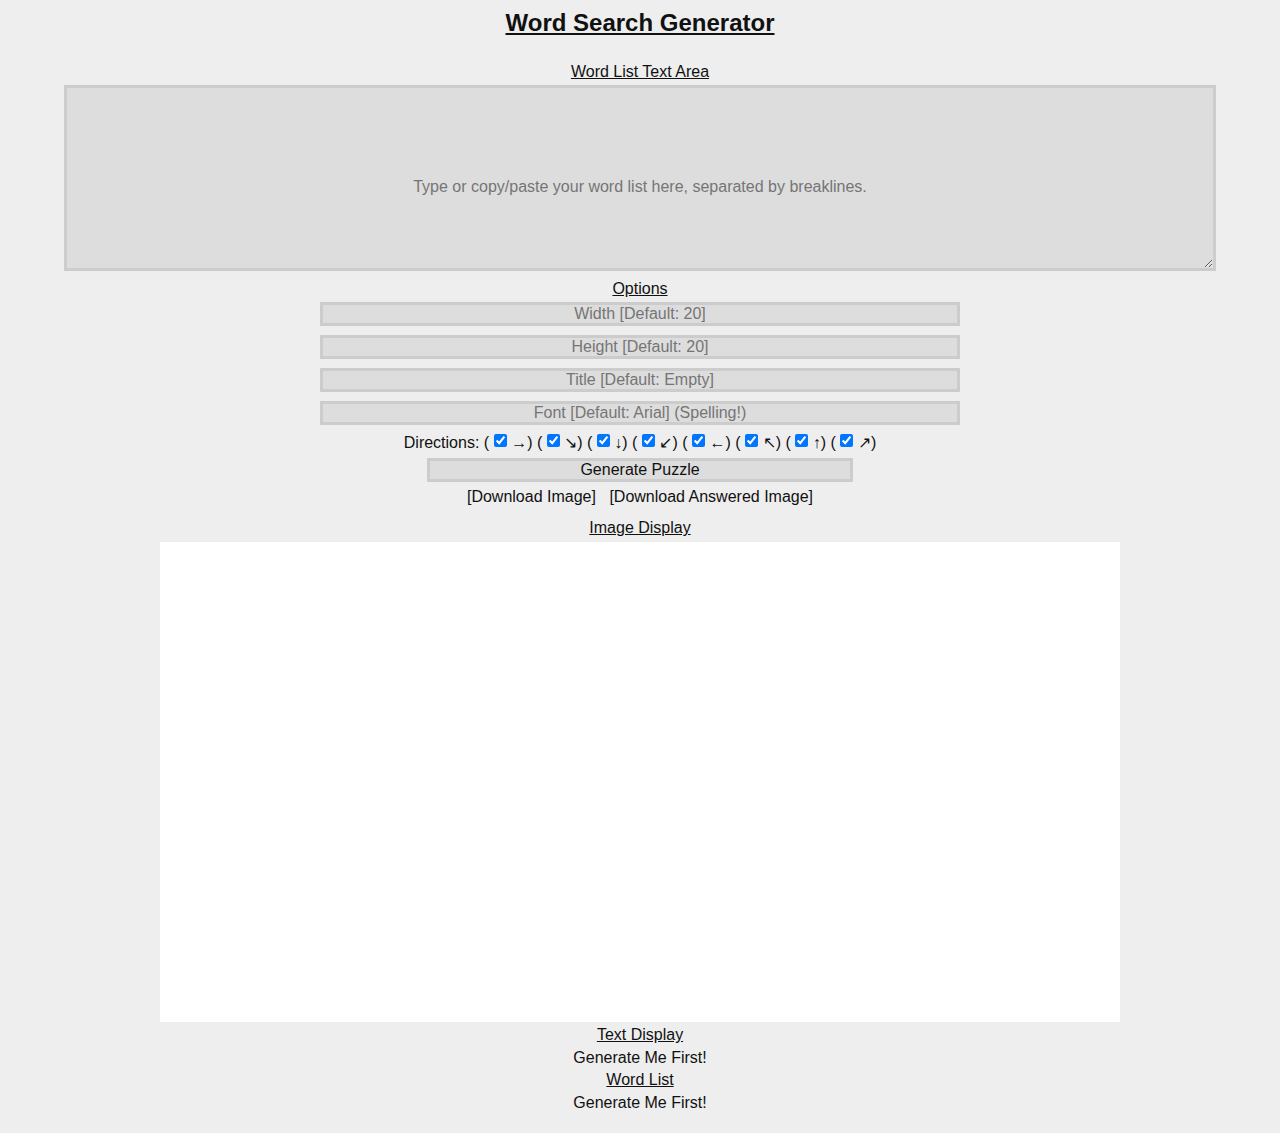
==== one-file/Word-Search-Generator.html @ 96498107 "Finished basic joining, no minimalisation." ====
<!DOCTYPE html>
<html lang="en" dir="ltr">
	<head>
		<meta http-equiv="Content-Type" content="text/html" charset="utf-8">
		<title>Word Search Generator</title>
		<meta name=viewport content="width=device-width, initial-scale=1">
		<style media="screen">
* {
	margin: 0.5vh;
	padding: 0;
	box-sizing: border-box;
	background-color: #eee;
	color: #111;
	font-size: 1em;
	font-family: Arial, sans-serif;
	text-align: center;
}

#title {
	font-size: 1.5em;
	text-align: center;
}

#wrapper {
	margin: 1vw;
	display: flex;
	flex-direction: column;
	justify-content: center;
	align-items: stretch;
}

#wrapper div {
	margin: 1vw;
}

#wrapper div button {
	margin: 0.5vw;
}

h1 {
	font-weight: bold;
	text-decoration: underline;
}

h2 {
	margin: 0;
	font-weight: normal;
	text-decoration: underline;
}

textarea {
	border: solid 0.25vw #ccc;
	background-color: #ddd;
	width: 90vw;
}

input {
	width: 50vw;
	border: solid 0.25vw #ccc;
	background-color: #ddd;
}

.checkbox {
	width: auto;
}

#generatePuzzle {
	width: 33.333vw;
}

button {
width: 25vw;
	border: solid 0.25vw #ccc;
	background-color: #ddd;
}

canvas {
	background-color: #fff;
	align-self: center;
	width: 75vw;
	float: right;
}

a {
	text-decoration: none;
}

a:hover {
	text-decoration: underline overline;
}

a:focus {
	text-decoration: underline overline;
}

a:active {
	text-decoration: underline overline;
}
		</style>
	</head>
	<body>
		<h1 id="title">Word Search Generator</h1>
		<div id="wrapper">
			<div>
				<h2>Word List Text Area</h2>
			<textarea id="wordList" rows="10" cols="100" placeholder="




Type or copy/paste your word list here, separated by breaklines."></textarea>
			<h2>Options</h2>
			<input type="text" id="setWidth" placeholder="Width [Default: 20]">
			<input type="text" id="setHeight" placeholder="Height [Default: 20]">
			<input type="text" id="puzzleTitle" placeholder="Title [Default: Empty]">
			<input type="text" id="puzzleFont" placeholder="Font [Default: Arial] (Spelling!)"><br>
			Directions: (<input type="checkbox" id="eCheck" class="checkbox" checked="true">→) (<input type="checkbox" id="seCheck" class="checkbox" checked="true">↘) (<input type="checkbox" id="sCheck" class="checkbox" checked="true">↓) (<input type="checkbox" id="swCheck" class="checkbox" checked="true">↙) (<input type="checkbox" id="wCheck" class="checkbox" checked="true">←) (<input type="checkbox" id="nwCheck" class="checkbox" checked="true">↖) (<input type="checkbox" id="nCheck" class="checkbox" checked="true">↑) (<input type="checkbox" id="neCheck" class="checkbox" checked="true">↗)<br>
			<button type="button" id="generatePuzzle" onclick="generatePuzzle();">Generate Puzzle</button><br>
			<a href="" download="Puzzle.png" class="download" id="imageDownload">[Download Image]</a>
			<a href="" download="AnsweredPuzzle.png" class="download" id="answeredImageDownload">[Download Answered Image]</a><br>
		</div>
			<h2>Image Display</h2>
			<canvas id="canvas">Your browser doesn't support the canvas tag, please update to a newer browser.</canvas>
			<h2>Text Display</h2>
			<pre id="textDisplay">Generate Me First!</pre>
			<h2>Word List</h2>
			<pre id="wordListDisplay">Generate Me First!</pre>
		</div>
<script type="text/javascript">
/* Main Webapp Script (JavaScript) */
// Set Word list
var wordList = [];
function setWordList() {
	let wordListUncut = document.getElementById("wordList").value.toUpperCase().replace(/[^A-Z\n]/g, "");
	wordList = wordListUncut.split("\n").filter(el => {return el != "";});
}
// Set Puzzle Width & Height
var puzzleWidth = 20;
var puzzleHeight = 20;
function setSize() {
	let value = parseInt(document.getElementById("setWidth").value);
	if (value > 0) {
		puzzleWidth = value;
	} else {
		puzzleWidth = 20;
	}
	value = parseInt(document.getElementById("setHeight").value);
	if (value > 0) {
		puzzleHeight = value;
	} else {
		puzzleHeight = 20;
	}
	//console.log("Set Puzzle Width: '" + puzzleWidth + "'");
	//console.log("Set Puzzle Height: '" + puzzleHeight + "'");
}
// Set Puzzle Title
var puzzleTitle = "";
function setTitle() {
	puzzleTitle = document.getElementById("puzzleTitle").value;
	//console.log("Set Puzzle Title: '" + puzzleTitle + "'");
}
// Puzzle Generation Algorithm
var puzzleTable = [];
var answerLines = [];
function generatePuzzle() {
	// Run All Set Commands
	setWordList();
	setSize();
	setTitle();
	answerLines = [];
	// Create Array With Coordinates and Letter Fills
	puzzleTable = [];
	for (var y = 0; y < puzzleHeight; y++) {
		for (var x = 0; x < puzzleWidth; x++) {
			puzzleTable.push({x: x, y: y, l: ""});
		}
	}
	console.log("Starting Table:");
	console.log(puzzleTable);
	console.log(wordList);
	// For Each Word, Search and Test
	for (var wordItemNum = 0; wordItemNum < wordList.length; wordItemNum++) {
		word = wordList[wordItemNum];
		console.log("'" + word + "' 	Length: " + word.length);
		// While Loop To Check Coordinates and Directions Until Found
		var found = false;
		while (!found) {
			originTableItem = puzzleTable[Math.floor(Math.random() * puzzleTable.length)]; // Random Array Item For Coordinates
			originX = originTableItem.x;
			originY = originTableItem.y;
			console.log("Word: " + word + "  OriginXY: " + originX + ":" + originY);
			// Get Direction
			var directions = [];
			if (originY > word.length) {
				if (document.getElementById("nCheck").checked) {
				directions.push("N");
				}
			}
			if (originX > word.length) {
				if (document.getElementById("wCheck").checked) {
				directions.push("W");
				}
			}
			if (originY + word.length <= puzzleHeight) {
				if (document.getElementById("sCheck").checked) {
				directions.push("S");
				}
			}
			if (originX + word.length <= puzzleWidth) {
				if (document.getElementById("eCheck").checked) {
				directions.push("E");
				}
			}
			if ((originY > word.length) && (originX > word.length)) {
				if (document.getElementById("nwCheck").checked) {
				directions.push("NW");
				}
			}
			if ((originY > word.length) && (originX + word.length <= puzzleWidth)) {
				if (document.getElementById("neCheck").checked) {
				directions.push("NE");
				}
			}
			if ((originY + word.length <= puzzleWidth) && (originX > word.length)) {
				if (document.getElementById("swCheck").checked) {
				directions.push("SW");
				}
			}
			if ((originY + word.length <= puzzleWidth) && (originX + word.length <= puzzleWidth)) {
				if (document.getElementById("seCheck").checked) {
				directions.push("SE");
				}
			}
			console.log(directions);
			if (directions.length == 0) {
				continue;
			}
			var direction = directions[Math.floor(Math.random() * directions.length)];
			var goX = 0;
			var goY = 0;
			if (direction == "N") {
				goY = -1;
			}
			if (direction == "W") {
				goX = 1;
			}
			if (direction == "S") {
				goY = 1;
			}
			if (direction == "E") {
				goY = -1;
			}
			if (direction == "NW") {
				goX = 1;
				goY = -1;
			}
			if (direction == "NE") {
				goX = -1;
				goY = -1;
			}
			if (direction == "SW") {
				goX = 1;
				goY = 1;
			}
			if (direction == "SE") {
				goX = -1;
				goY = 1;
			}
			//console.log("goX: " + goX + "  goY: " + goY + "   Dir: " + direction + "  Dirs: " + directions);
			// Test Each Letter's Validity
			var isOkay = true; // If True, All Letters Succeeded
			var letters = word.split("");
			for (var letterItemNum = 0; letterItemNum < letters.length; letterItemNum++) {
				var letter = letters[letterItemNum];
				var letterX = (goX * letterItemNum) + originX;
				var letterY = (goY * letterItemNum) + originY;
				//console.log("Testing Letter: " + letter + "  XY: " + letterX + ":" + letterY);
				if (letterX < 1 || letterX > puzzleWidth - 1 || letterY < 1 || letterY > puzzleHeight - 1) {
					isOkay = false;
				} else {
					for (var originTableItemNum = 0; originTableItemNum < puzzleTable.length; originTableItemNum++) {
						if (puzzleTable[originTableItemNum].x == letterX && puzzleTable[originTableItemNum].y == letterY) {
							// Continue Here
							if ((puzzleTable[originTableItemNum].l == "") || (puzzleTable[originTableItemNum].l == letter)) {
								// It Is Valid & Nothing Should Happen
							} else {
								isOkay = false; // It Is Not Valid & It Should Not Continue
							}
						}
					}
				}
			}
			console.log("Is Okay?: " + isOkay);
			// If They Are All Valid, 'isOkay' Is True & All Fills Be Set
			if (isOkay) {
				for (var letterItemNum = 0; letterItemNum < letters.length; letterItemNum++) {
					var letter = letters[letterItemNum];
					var letterX = (goX * letterItemNum) + originX;
					var letterY = (goY * letterItemNum) + originY;
					for (var originTableItemNum = 0; originTableItemNum < puzzleTable.length; originTableItemNum++) {
						if (puzzleTable[originTableItemNum].x == letterX && puzzleTable[originTableItemNum].y == letterY) {
							// Actually Set The Letter
							puzzleTable[originTableItemNum].l = letter;
						}
					}
				}
				// Add Answer Line
				answerLines.push({sX: originX, sY: originY, eX: letterX, eY: letterY});
				found = true;
			}
		}
	}
	console.log("Ending Table:");
	console.log(puzzleTable);
	function fillEmptyLetters() {
		for (var i = 0; i < puzzleTable.length; i++) {
			if (puzzleTable[i].l == "") {
				let alphabet = ["A", "B", "C", "D", "E", "F", "G", "H", "I", "J", "K", "L", "M", "N", "O", "P", "Q", "R", "S", "T", "U", "V", "W", "X", "W", "Z"];
				puzzleTable[i].l = alphabet[Math.floor(Math.random() * alphabet.length)]
			}
		}
	}
	fillEmptyLetters();
	wordListDisplay();
	textDisplay();
	printCanvas();
}
// Show Puzzle Table Array As Text
function textDisplay() {
	var html = "";
	var lastY = 0;
	for (var i = 0; i < puzzleTable.length; i++) {
		if (lastY != puzzleTable[i].y) {
			html += "<br>"
		}
		html += puzzleTable[i].l + " "; // Just Have " " Since Spaces Look Nicer
		lastY = puzzleTable[i].y;
	}
	html += "<br>";
	document.getElementById("textDisplay").innerHTML = html;
	document.getElementById("textDisplay").style.fontFamily = "monospace";
}
// Show On Canvas & Get Output Downloads
function printCanvas() {
	var c = document.getElementById("canvas");
	var ctx = c.getContext("2d");
	c.width = puzzleWidth * 50;
	c.height = puzzleHeight * 50 + 75;
	// Puzzle Text
	ctx.clearRect(0, 0, c.width, c.height);
	ctx.textAlign = "center";
	ctx.fillStyle = "#000";
	if (document.getElementById("puzzleFont").value != "") {
		ctx.font = "25px " + document.getElementById("puzzleFont").value;
	} else {
		ctx.font = "25px Arial"
	}
	for (var originTableItemNum = 0; originTableItemNum < puzzleTable.length; originTableItemNum++) {
		var letterObject = puzzleTable[originTableItemNum];
		ctx.fillText(letterObject.l, 50 * letterObject.x + 25, 50 * letterObject.y + 100);
	}
	if (document.getElementById("puzzleFont").value != "") {
		ctx.font = "40px " + document.getElementById("puzzleFont").value;
	} else {
		ctx.font = "40px Arial"
	}
	ctx.fillText(puzzleTitle, c.width / 2, 50);
		// To Image Data URL
	var imagePng = c.toDataURL('image/png');
	document.getElementById("imageDownload").href = imagePng.replace(/^data:image\/[^;]/, 'data:application/octet-stream');
	// Answered Top Section
	ctx.fillStyle = "rgb(255, 127, 126)";
	ctx.strokeStyle = "rgb(255, 127, 126)";
	ctx.lineWidth = 30;
	for (var i = 0; i < answerLines.length; i++) {
		var line = answerLines[i];
		ctx.fillStyle = "rgb(255, 127, 126)";
		ctx.strokeStyle = "rgb(255, 127, 126)";
		ctx.lineWidth = 30;
		ctx.beginPath();
		ctx.moveTo(50 * line.sX + 25, 50 * line.sY + 92.96875);
		ctx.lineTo(50 * line.eX + 25, 50 * line.eY + 92.96875);
		ctx.stroke();
		ctx.closePath();
		ctx.beginPath();
		ctx.arc(50 * line.sX + 25, 50 * line.sY + 92.96875, 15, 0, 2 * Math.PI);
		ctx.fill();
		ctx.closePath();
		ctx.beginPath();
		ctx.arc(50 * line.eX + 25, 50 * line.eY + 92.96875, 15, 0, 2 * Math.PI);
		ctx.fill();
		ctx.closePath();
	}
		// Text Part Again
	ctx.textAlign = "center";
	ctx.fillStyle = "#000";
	if (document.getElementById("puzzleFont").value != "") {
		ctx.font = "25px " + document.getElementById("puzzleFont").value;
	} else {
		ctx.font = "25px Arial"
	}
	for (var originTableItemNum = 0; originTableItemNum < puzzleTable.length; originTableItemNum++) {
		var letterObject = puzzleTable[originTableItemNum];
		ctx.fillText(letterObject.l, 50 * letterObject.x + 25, 50 * letterObject.y + 100);
	}
	if (document.getElementById("puzzleFont").value != "") {
		ctx.font = "40px " + document.getElementById("puzzleFont").value;
	} else {
		ctx.font = "40px Arial"
	}
	ctx.fillText(puzzleTitle, c.width / 2, 50);
		// To Image Data URL
	var answeredImagePng = c.toDataURL('image/png');
	document.getElementById("answeredImageDownload").href = answeredImagePng.replace(/^data:image\/[^;]/, 'data:application/octet-stream');
}
// Display List Of Words
function wordListDisplay() {
	var html = "";
	orderedWordList = JSON.parse(JSON.stringify(wordList));
	orderedWordList.sort();
	for (var i = 0; i < orderedWordList.length; i++) {
		html += orderedWordList[i] + "<br>";
	}
	document.getElementById("wordListDisplay").innerHTML = html;
}
</script>
	</body>
</html>
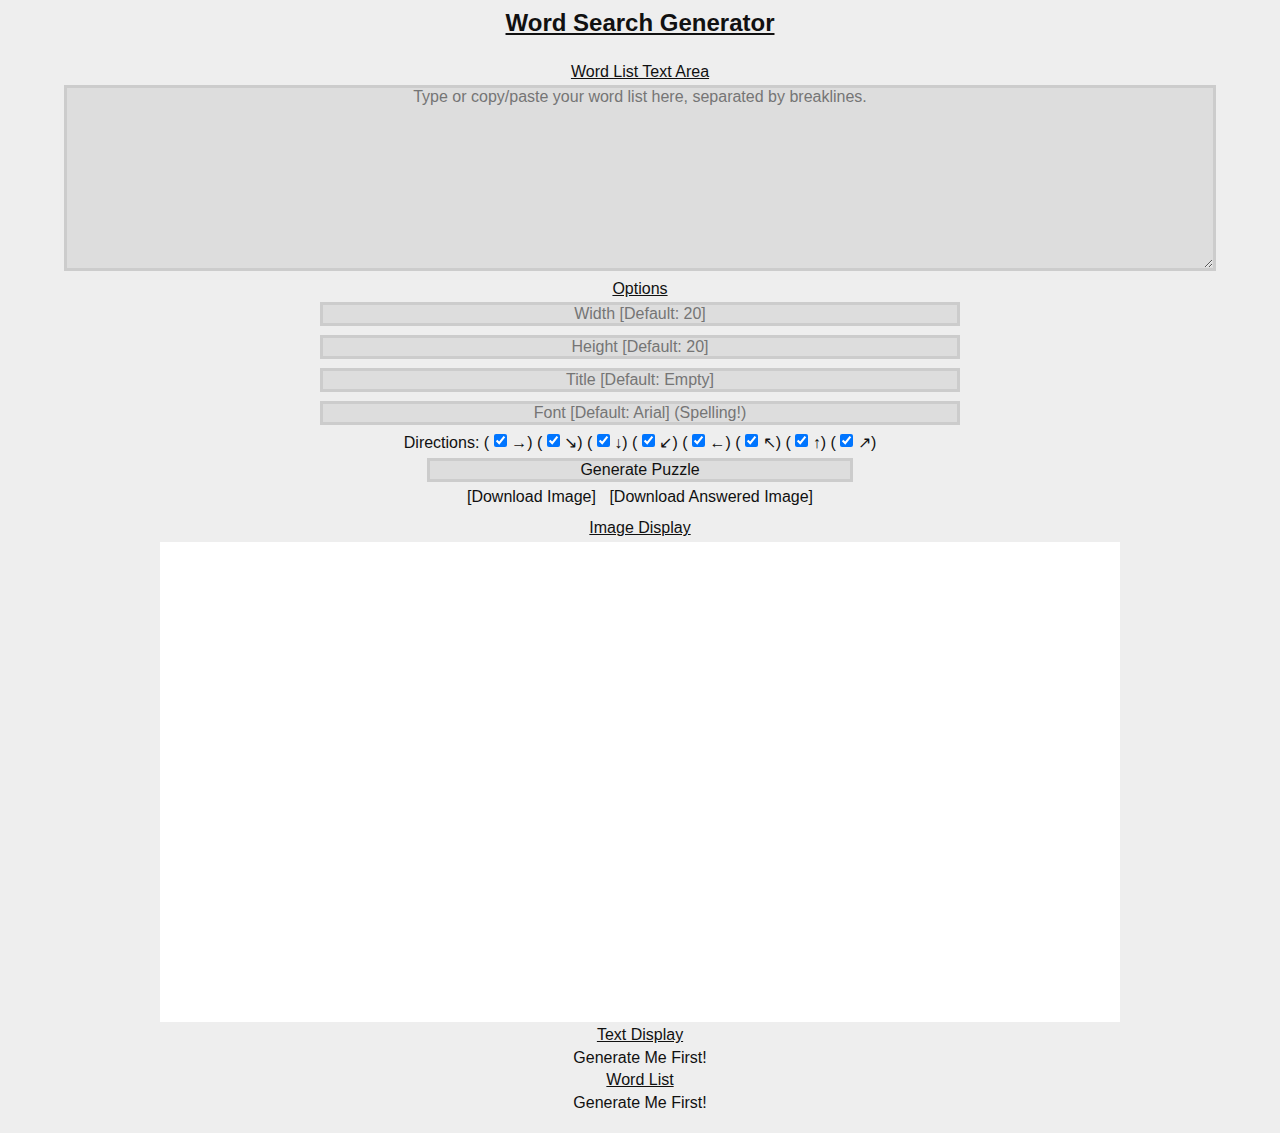
==== commit 8cbf4584: "Removed multi-lines from word list textarea." ====
--- a/one-file/Word-Search-Generator.html
+++ b/one-file/Word-Search-Generator.html
@@ -103,12 +103,7 @@
 		<div id="wrapper">
 			<div>
 				<h2>Word List Text Area</h2>
-			<textarea id="wordList" rows="10" cols="100" placeholder="
-
-
-
-
-Type or copy/paste your word list here, separated by breaklines."></textarea>
+			<textarea id="wordList" rows="10" cols="100" placeholder="Type or copy/paste your word list here, separated by breaklines."></textarea>
 			<h2>Options</h2>
 			<input type="text" id="setWidth" placeholder="Width [Default: 20]">
 			<input type="text" id="setHeight" placeholder="Height [Default: 20]">
